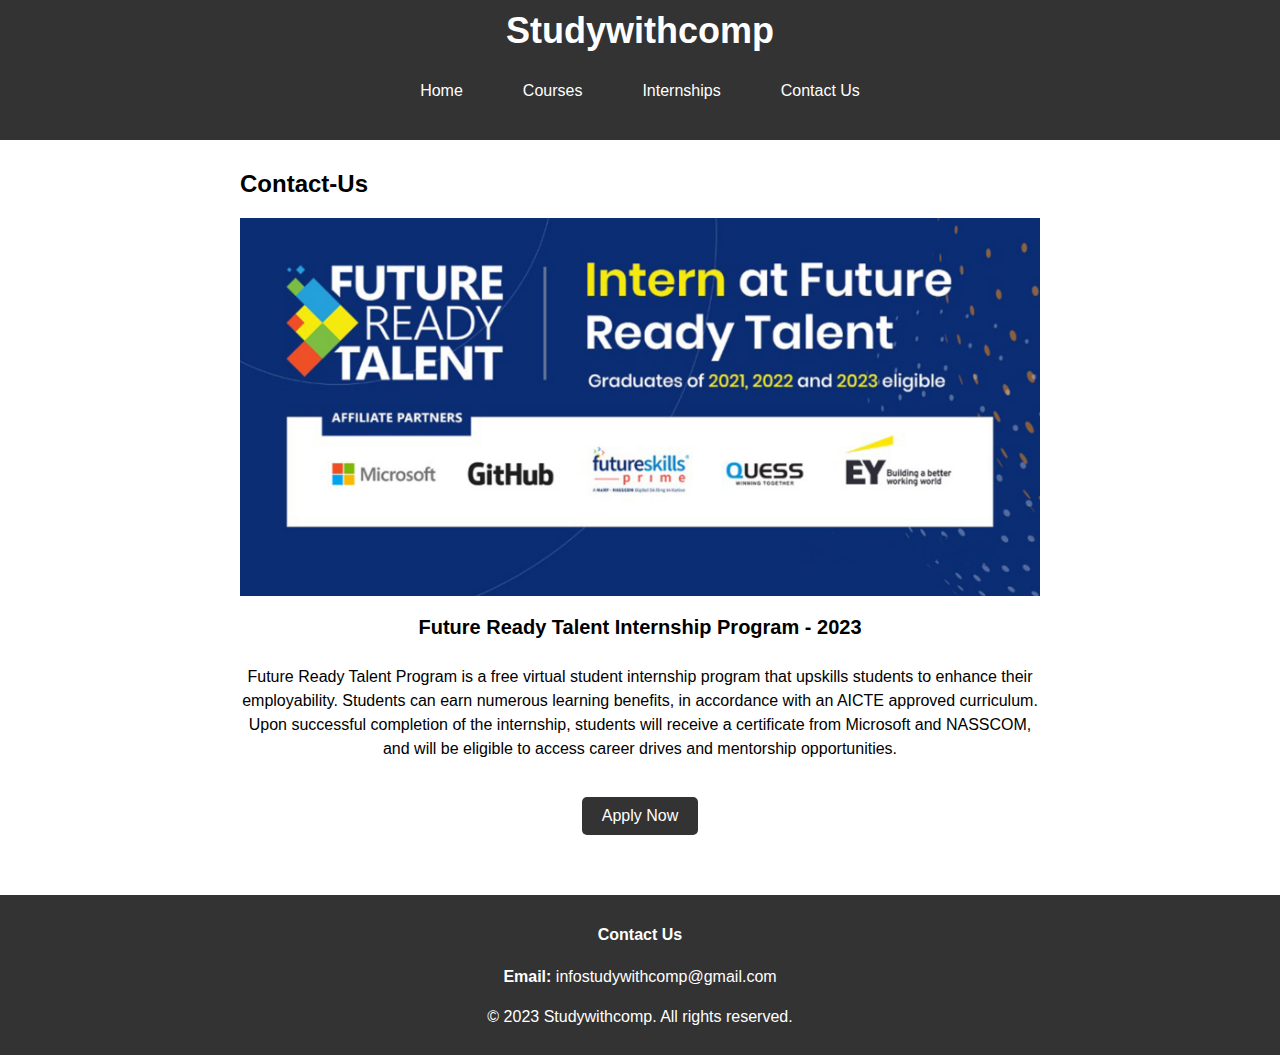
==== contact.html @ 4d500a1f "Update contact.html" ====
<!DOCTYPE html>
<html>
<head>
	<title>Studywithcomp - Learn and Grow with Us</title>
	<style>
		/* Global styles */

		body {
			font-family: Arial, sans-serif;
			margin: 0;
			padding: 0;
		}

		header {
			background-color: #333;
			color: #fff;
			display: flex;
			flex-direction: column;
			align-items: center;
			padding: 10px;
		}

		nav ul {
			list-style-type: none;
			margin: 0;
			padding: 0;
			display: flex;
		}

		nav li {
			margin: 0 10px;
		}

		nav a {
			color: #fff;
			text-decoration: none;
		}

		nav a:hover {
			text-decoration: underline;
		}

		main {
			max-width: 800px;
			margin: 20px auto;
			padding: 0 20px;
		}

		footer {
			background-color: #333;
			color: #fff;
			text-align: center;
			padding: 10px;
		}

		/* Specific page styles */

		h1 {
			font-size: 36px;
			align-items: center;
			margin: 0;
		}

		h2 {
			font-size: 24px;
			align-items: center;
			margin: 30px 0 20px 0;
		}

		h3 {
			font-size: 20px;
			margin: 20px 0 10px 0;
		}

		p {
			line-height: 1.5;
		}

		a {
			display: inline-block;
			background-color: #333;
			color: #fff;
			padding: 10px 20px;
			margin: 20px 0;
			border-radius: 5px;
			text-decoration: none;
			transition: background-color 0.3s ease;
		}

		a:hover {
			background-color: #666;
		}

		ul {
			padding: 0;
		}

		li {
			margin-bottom: 40px;
			display: flex;
			flex-direction: column;
			align-items: center;
			text-align: center;
		}

		li img {
			max-width: 100%;
		}

		@media only screen and (max-width: 600px) {
			nav {
				flex-direction: column;
			}

			nav li {
				margin: 10px 0;
			}

			h1 {
				font-size: 24px;
			}

			h2 {
				font-size: 20px;
				margin: 20px 0;
			}

			h3 {
				font-size: 18px;
				margin: 10px 0;
			}

			p {
				font-size: 16px;
				line-height: 1.2;
			}
		}
	</style>
</head>
<body>
	<header>
		<h1>Studywithcomp</h1>
		<nav>
			<ul>
				<li><a href="https://studywithcomp.github.io/Home/">Home</a></li>
				<li><a href="https://studywithcomp.github.io/Home/courses.html">Courses</a></li>
				<li><a href="https://studywithcomp.github.io/Home/internships.html">Internships</a></li>
				<li><a href="https://studywithcomp.github.io/Home/contact.html">Contact Us</a></li>
			</ul>
		</nav>
	</header>
	<main>
	
	<h2>Contact-Us</h2>
	<ul>
		<li>
			<img src="assets/images/I1.png" alt="Internship 1">
			<h3>Future Ready Talent Internship Program - 2023</h3>
			<p>Future Ready Talent Program is a free virtual student internship program that upskills students to enhance their employability. Students can earn numerous learning benefits, in accordance with an AICTE approved curriculum. Upon successful completion of the internship, students will receive a certificate from Microsoft and NASSCOM, and will be eligible to access career drives and mentorship opportunities.</p>
			<a href="https://futurereadytalent.in/">Apply Now</a>
		</li>
		</li>
	</ul>
</main>

<footer>
	<!--<div class="social-media">
		<!--<a href="#"><img src="facebook.png" alt="Facebook"></a>-->
		<!--<a href="#"><img src="twitter.png" alt="Twitter"></a>-->
		<!--<a href="#"><img src="instagram.png" alt="Instagram"></a>-->
	<!--</div>-->
	<div class="contact-info">
		<h4>Contact Us</h4>
		<!--<p><strong>Address:</strong> 123 Main Street, Anytown USA</p>-->
		<!--"<p><strong>Phone:</strong> (555) 123-4567</p>"-->
		<p><strong>Email:</strong> infostudywithcomp@gmail.com</p>
	</div>
	<p>&copy; 2023 Studywithcomp. All rights reserved.</p>
</footer>
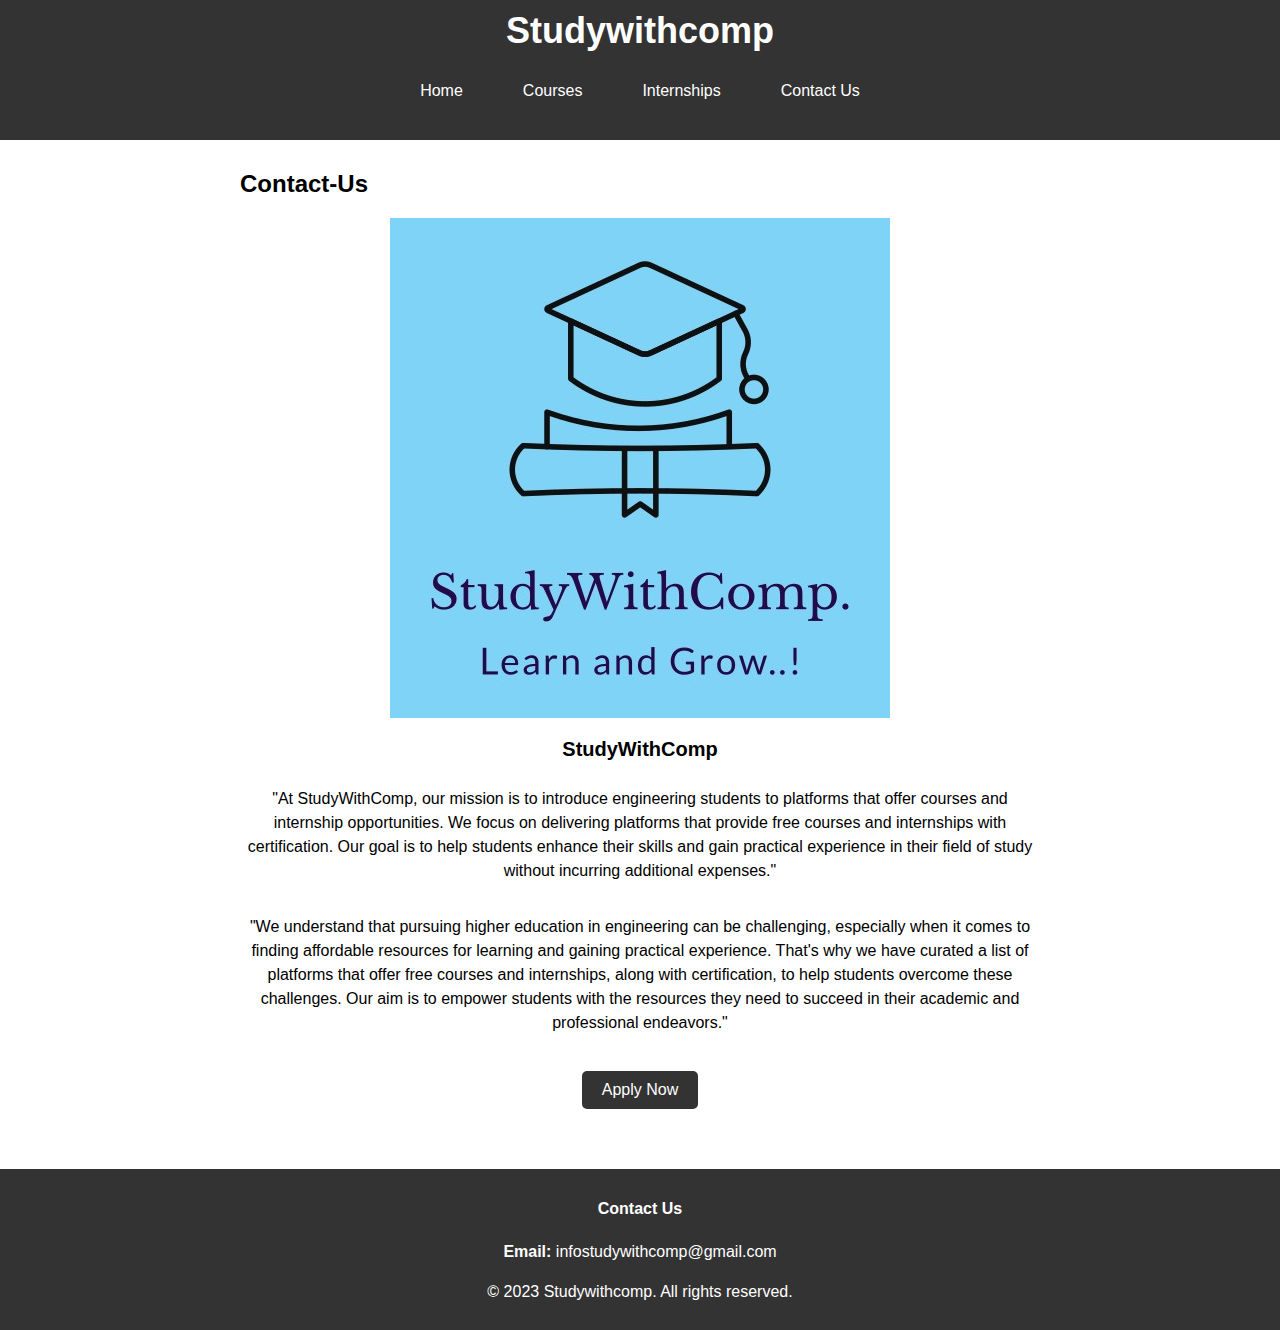
==== commit dee6e329: "Update contact.html" ====
--- a/contact.html
+++ b/contact.html
@@ -3,7 +3,18 @@
 <!DOCTYPE html>
 <html>
 <head>
-	<title>Studywithcomp - Learn and Grow with Us</title>
+	  <!-- Required meta tags -->
+	  <meta charset="utf-8">
+	  <meta name="viewport" content="width=device-width, initial-scale=1, shrink-to-fit=no">
+	  <meta name="keywords"
+	    content="StudyWithComp. Responsive web template, Bootstrap Web Templates, Android Compatible web template, Smartphone Compatible web template, free webdesigns for Nokia, Samsung, LG, SonyEricsson, Motorola web design" />
+	  <title>StudyWithComp. - Learn and Grow with Us | Contact-Us :: Pratik </title>
+	  <link href="//fonts.googleapis.com/css2?family=Hind+Siliguri:wght@400;500;600;700&display=swap"
+	    rel="stylesheet">
+
+	<!-- add icon link -->
+        <link rel = "icon" href = "assets/images/logo.jpg" type = "image/x-icon">
+	
 	<style>
 		/* Global styles */
 
@@ -139,7 +150,8 @@
 		}
 	</style>
 </head>
-<body>
+<body oncontextmenu = "return false"; >
+
 	<header>
 		<h1>Studywithcomp</h1>
 		<nav>
@@ -156,9 +168,10 @@
 	<h2>Contact-Us</h2>
 	<ul>
 		<li>
-			<img src="assets/images/I1.png" alt="Internship 1">
-			<h3>Future Ready Talent Internship Program - 2023</h3>
-			<p>Future Ready Talent Program is a free virtual student internship program that upskills students to enhance their employability. Students can earn numerous learning benefits, in accordance with an AICTE approved curriculum. Upon successful completion of the internship, students will receive a certificate from Microsoft and NASSCOM, and will be eligible to access career drives and mentorship opportunities.</p>
+			<img src="assets/images/logo.jpg" alt="Logo">
+			<h3>StudyWithComp</h3>
+			<p>"At StudyWithComp, our mission is to introduce engineering students to platforms that offer courses and internship opportunities. We focus on delivering platforms that provide free courses and internships with certification. Our goal is to help students enhance their skills and gain practical experience in their field of study without incurring additional expenses."</p>
+			<p>"We understand that pursuing higher education in engineering can be challenging, especially when it comes to finding affordable resources for learning and gaining practical experience. That's why we have curated a list of platforms that offer free courses and internships, along with certification, to help students overcome these challenges. Our aim is to empower students with the resources they need to succeed in their academic and professional endeavors."</p>
 			<a href="https://futurereadytalent.in/">Apply Now</a>
 		</li>
 		</li>
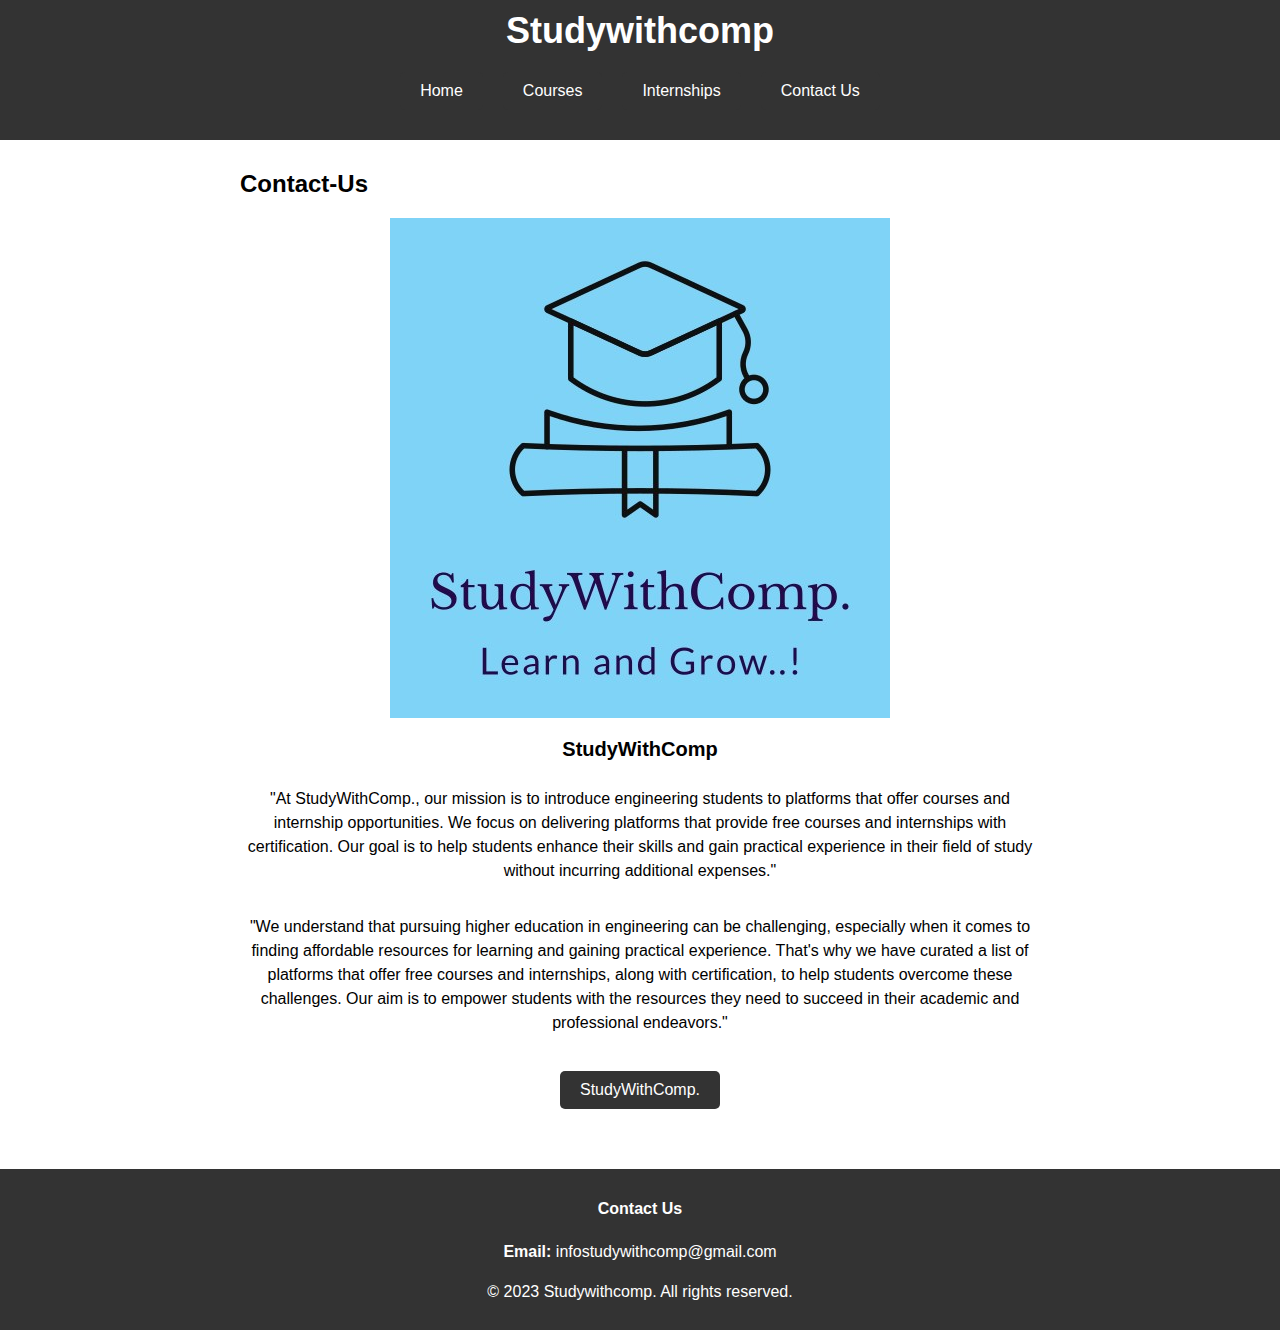
==== commit 9eb091d5: "Update contact.html" ====
--- a/contact.html
+++ b/contact.html
@@ -8,7 +8,7 @@
 	  <meta name="viewport" content="width=device-width, initial-scale=1, shrink-to-fit=no">
 	  <meta name="keywords"
 	    content="StudyWithComp. Responsive web template, Bootstrap Web Templates, Android Compatible web template, Smartphone Compatible web template, free webdesigns for Nokia, Samsung, LG, SonyEricsson, Motorola web design" />
-	  <title>StudyWithComp. - Learn and Grow with Us | Contact-Us :: Pratik </title>
+	  <title>StudyWithComp. - Learn and Grow with Us | Contact-Us :: StudyWithComp.     </title>
 	  <link href="//fonts.googleapis.com/css2?family=Hind+Siliguri:wght@400;500;600;700&display=swap"
 	    rel="stylesheet">
 
@@ -170,9 +170,9 @@
 		<li>
 			<img src="assets/images/logo.jpg" alt="Logo">
 			<h3>StudyWithComp</h3>
-			<p>"At StudyWithComp, our mission is to introduce engineering students to platforms that offer courses and internship opportunities. We focus on delivering platforms that provide free courses and internships with certification. Our goal is to help students enhance their skills and gain practical experience in their field of study without incurring additional expenses."</p>
+			<p>"At StudyWithComp., our mission is to introduce engineering students to platforms that offer courses and internship opportunities. We focus on delivering platforms that provide free courses and internships with certification. Our goal is to help students enhance their skills and gain practical experience in their field of study without incurring additional expenses."</p>
 			<p>"We understand that pursuing higher education in engineering can be challenging, especially when it comes to finding affordable resources for learning and gaining practical experience. That's why we have curated a list of platforms that offer free courses and internships, along with certification, to help students overcome these challenges. Our aim is to empower students with the resources they need to succeed in their academic and professional endeavors."</p>
-			<a href="https://futurereadytalent.in/">Apply Now</a>
+			<a href="https://studywithcomp.github.io/Home/"> StudyWithComp.</a>
 		</li>
 		</li>
 	</ul>
